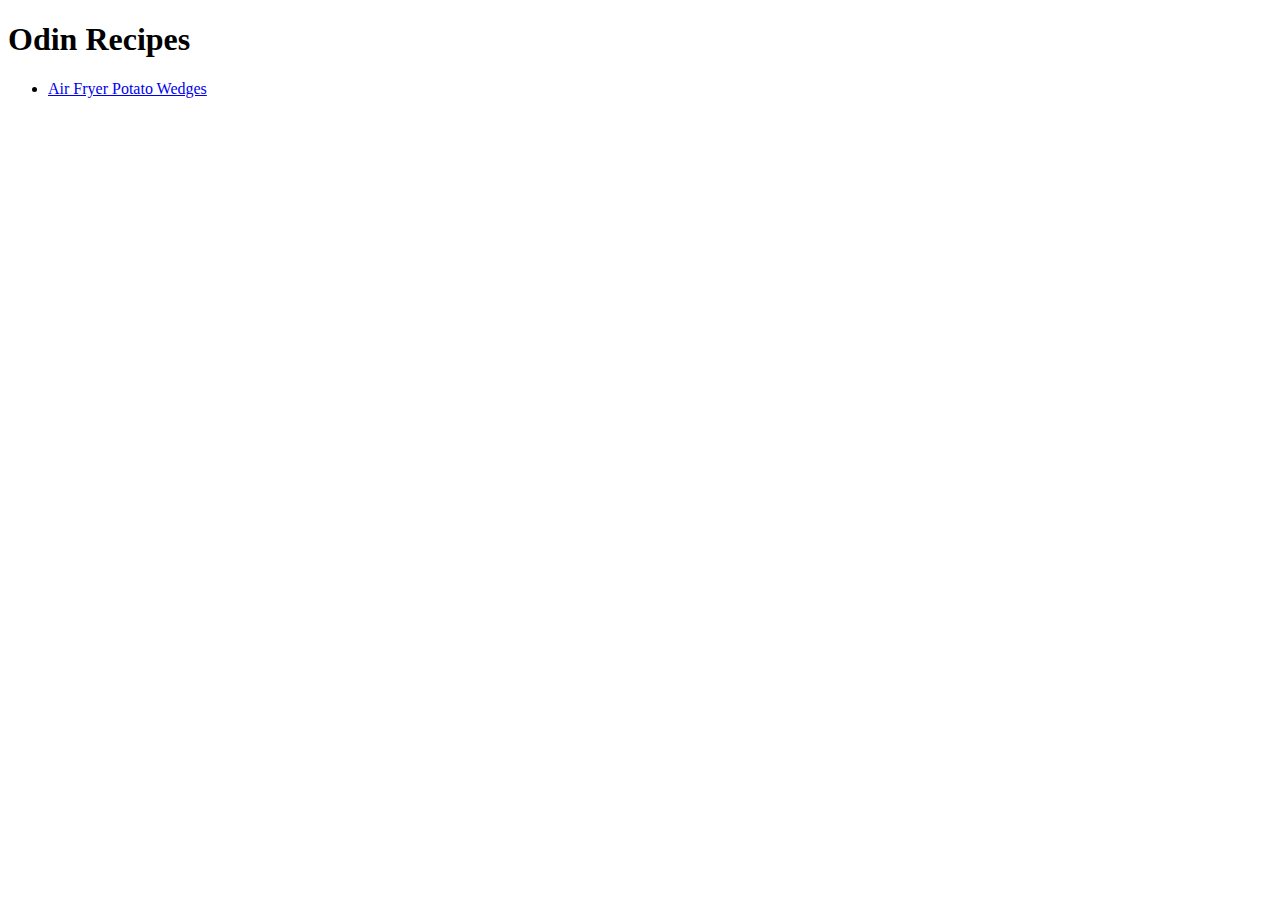
==== index.html @ ca43613e "Add index of website" ====
<!DOCTYPE html>
<html lang="en-US">

<head>
  <meta charset="UTF-8">
  <title>Odin Recipes</title>
</head>

<body>

  <h1>Odin Recipes</h1>

  <ul>
  <li><a href="./recipes/Air Fryer Potato Wedges.html">Air Fryer Potato Wedges</a></li>
  </ul>

</body>

</html>
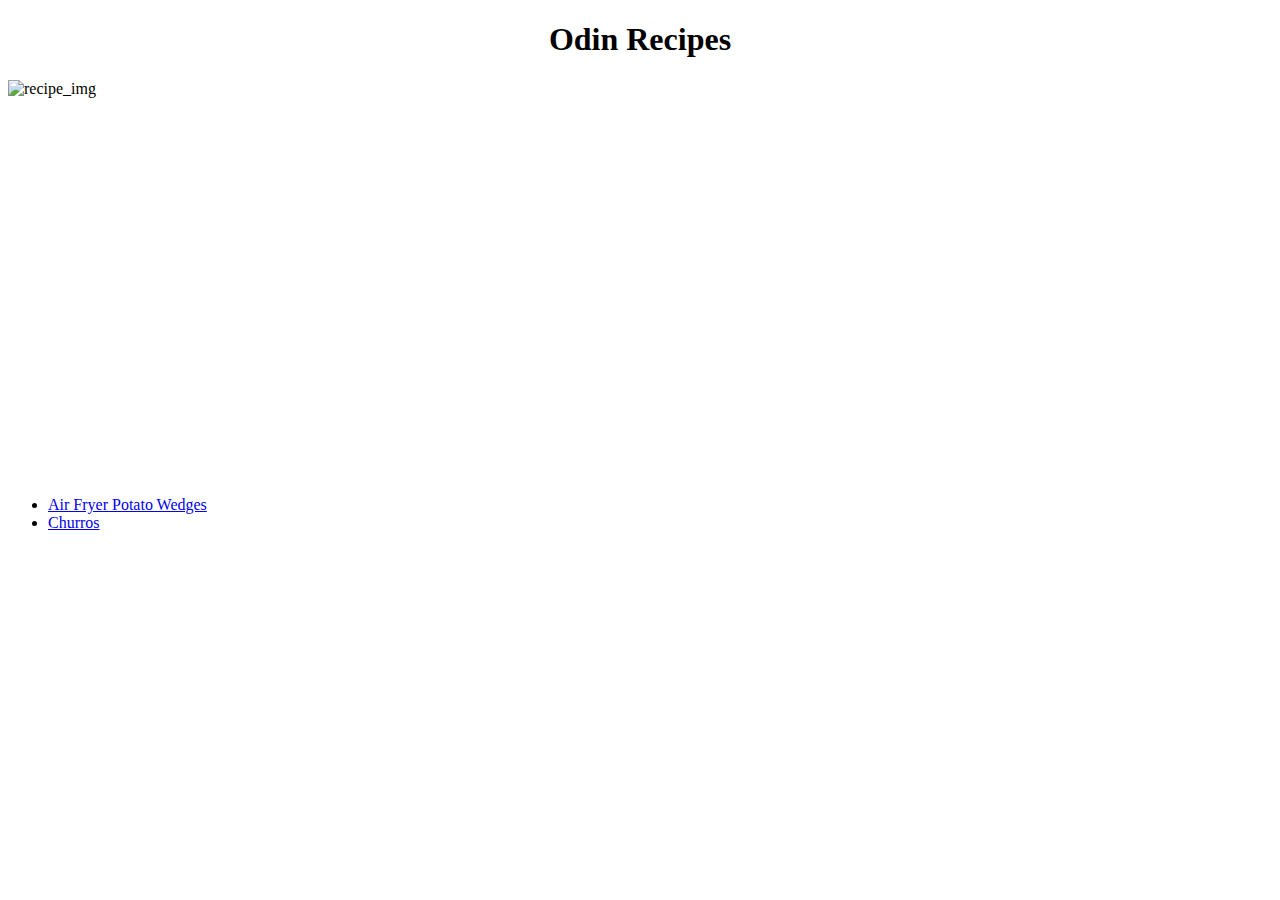
==== commit 2c90b231: "Updated styling" ====
--- a/index.html
+++ b/index.html
@@ -8,10 +8,11 @@
 
 <body>
 
-  <h1>Odin Recipes</h1>
-
+  <h1 style="text-align: center;">Odin Recipes</h1>
+  <img src="./recipes/recipe_img.jpg" alt="recipe_img" style="height: 400px; display: block; margin: auto;">
   <ul>
   <li><a href="./recipes/Air Fryer Potato Wedges.html">Air Fryer Potato Wedges</a></li>
+  <li><a href="./recipes/Churros.html">Churros</a></li>
   </ul>
 
 </body>
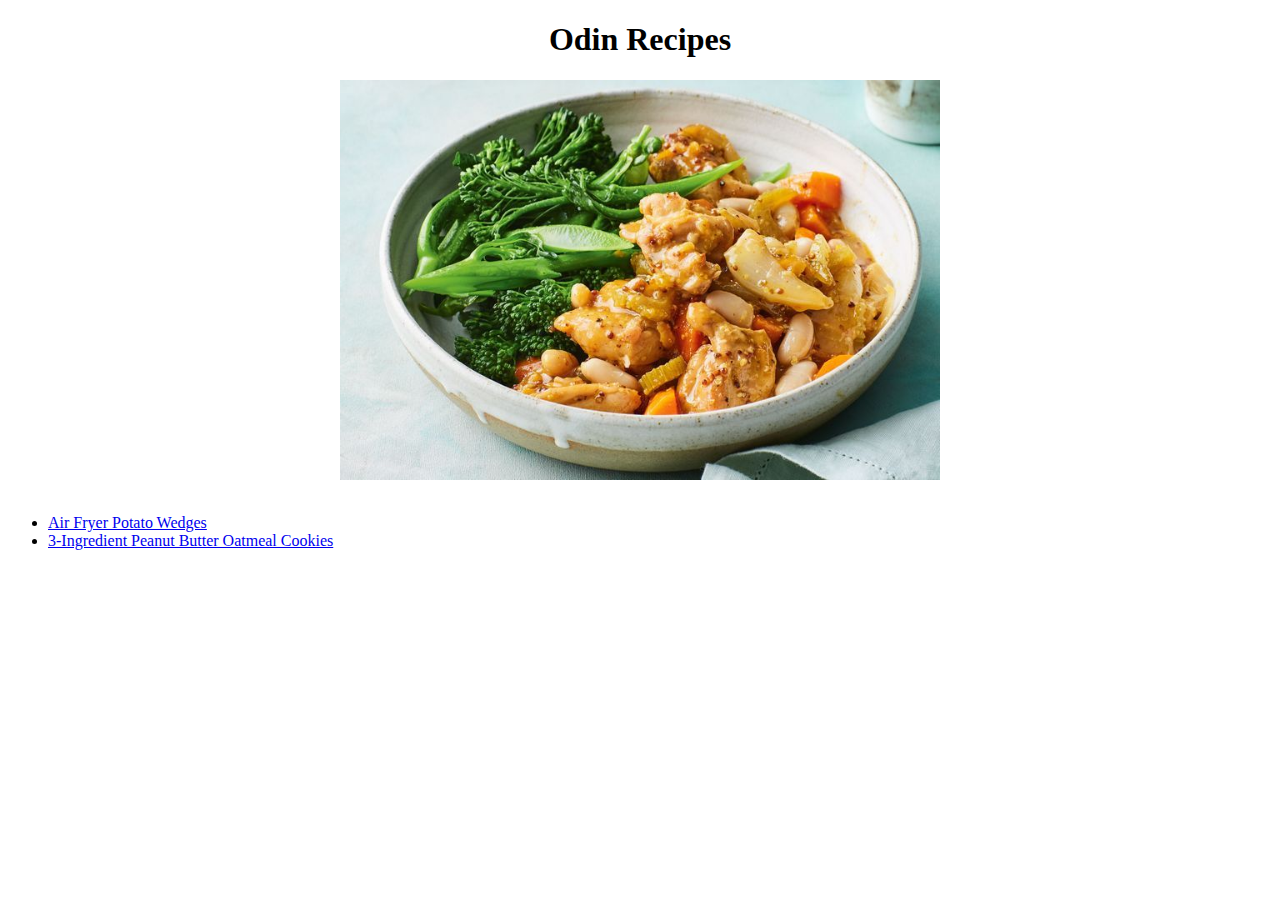
==== commit 11d23cad: "update code" ====
--- a/index.html
+++ b/index.html
@@ -1,5 +1,5 @@
 <!DOCTYPE html>
-<html lang="en-US">
+<html lang="en">
 
 <head>
   <meta charset="UTF-8">
@@ -7,12 +7,12 @@
 </head>
 
 <body>
-
   <h1 style="text-align: center;">Odin Recipes</h1>
   <img src="./recipes/recipe_img.jpg" alt="recipe_img" style="height: 400px; display: block; margin: auto;">
+  <br>
   <ul>
-  <li><a href="./recipes/Air Fryer Potato Wedges.html">Air Fryer Potato Wedges</a></li>
-  <li><a href="./recipes/Churros.html">Churros</a></li>
+    <li><a href="./recipes/Air Fryer Potato Wedges.html">Air Fryer Potato Wedges</a></li>
+    <li><a href="./recipes/3-Ingredient Peanut Butter Oatmeal Cookies.html">3-Ingredient Peanut Butter Oatmeal Cookies</a></li>
   </ul>
 
 </body>
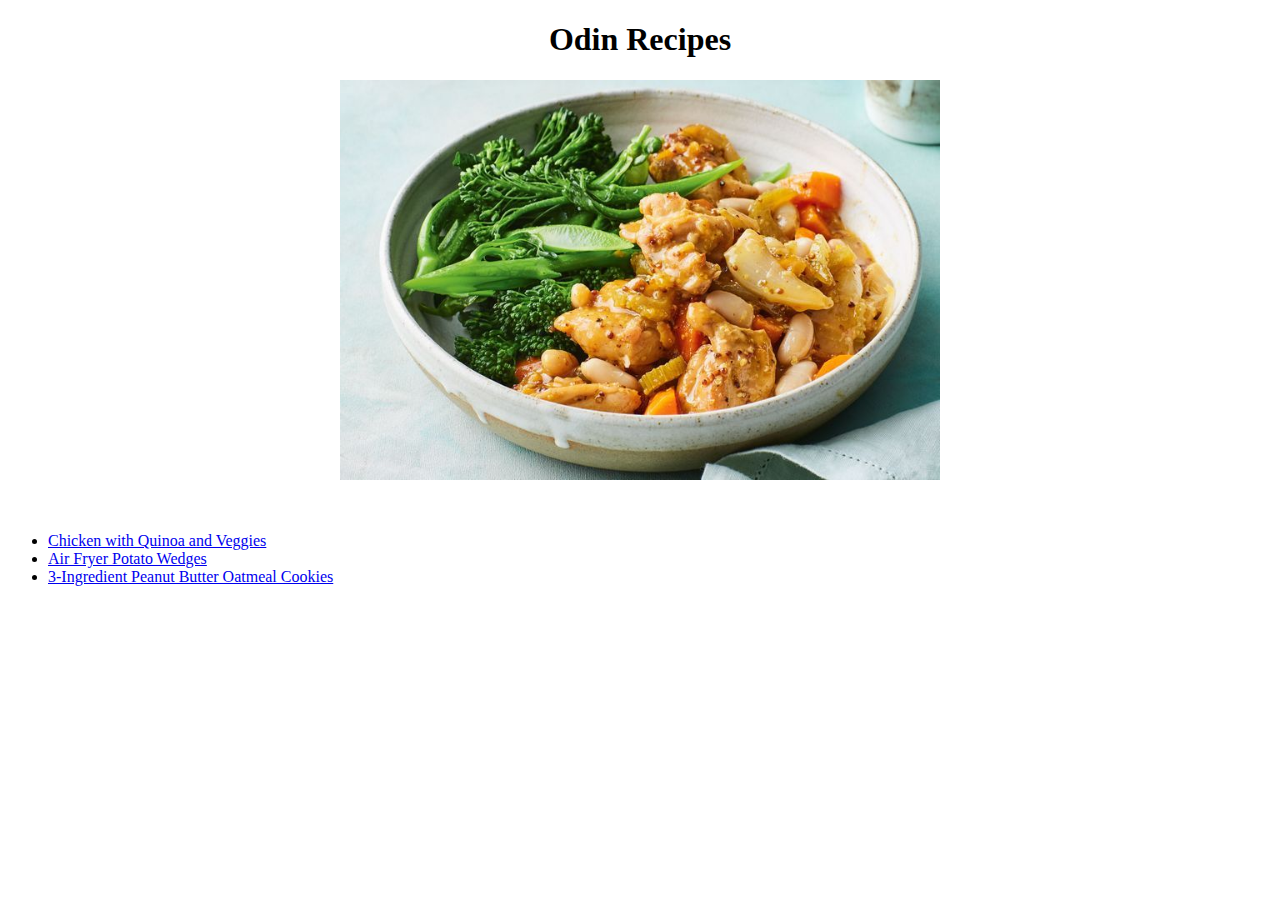
==== commit 0973f2fc: "updated index.html" ====
--- a/index.html
+++ b/index.html
@@ -10,11 +10,11 @@
   <h1 style="text-align: center;">Odin Recipes</h1>
   <img src="./recipes/recipe_img.jpg" alt="recipe_img" style="height: 400px; display: block; margin: auto;">
   <br>
+  <br>
   <ul>
+    <li><a href="./recipes/Chicken with Quinoa and Veggies.html">Chicken with Quinoa and Veggies</a></li>
     <li><a href="./recipes/Air Fryer Potato Wedges.html">Air Fryer Potato Wedges</a></li>
     <li><a href="./recipes/3-Ingredient Peanut Butter Oatmeal Cookies.html">3-Ingredient Peanut Butter Oatmeal Cookies</a></li>
   </ul>
-
 </body>
-
 </html>
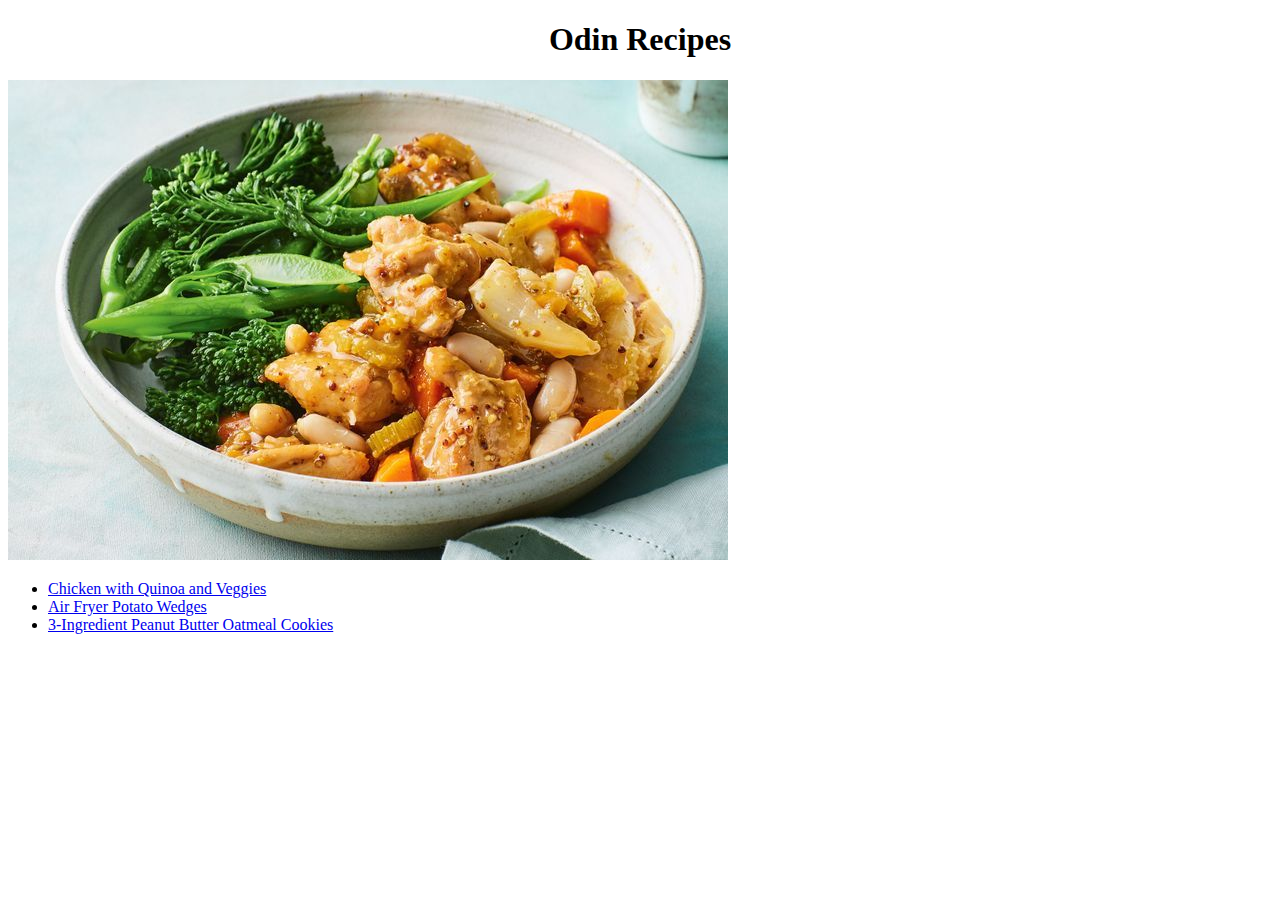
==== commit 1ed8236f: "Modified css calls" ====
--- a/index.html
+++ b/index.html
@@ -8,9 +8,7 @@
 
 <body>
   <h1 style="text-align: center;">Odin Recipes</h1>
-  <img src="./recipes/recipe_img.jpg" alt="recipe_img" style="height: 400px; display: block; margin: auto;">
-  <br>
-  <br>
+  <img src="./recipes/recipe_img.jpg" alt="recipe_img" class="center">
   <ul>
     <li><a href="./recipes/Chicken with Quinoa and Veggies.html">Chicken with Quinoa and Veggies</a></li>
     <li><a href="./recipes/Air Fryer Potato Wedges.html">Air Fryer Potato Wedges</a></li>
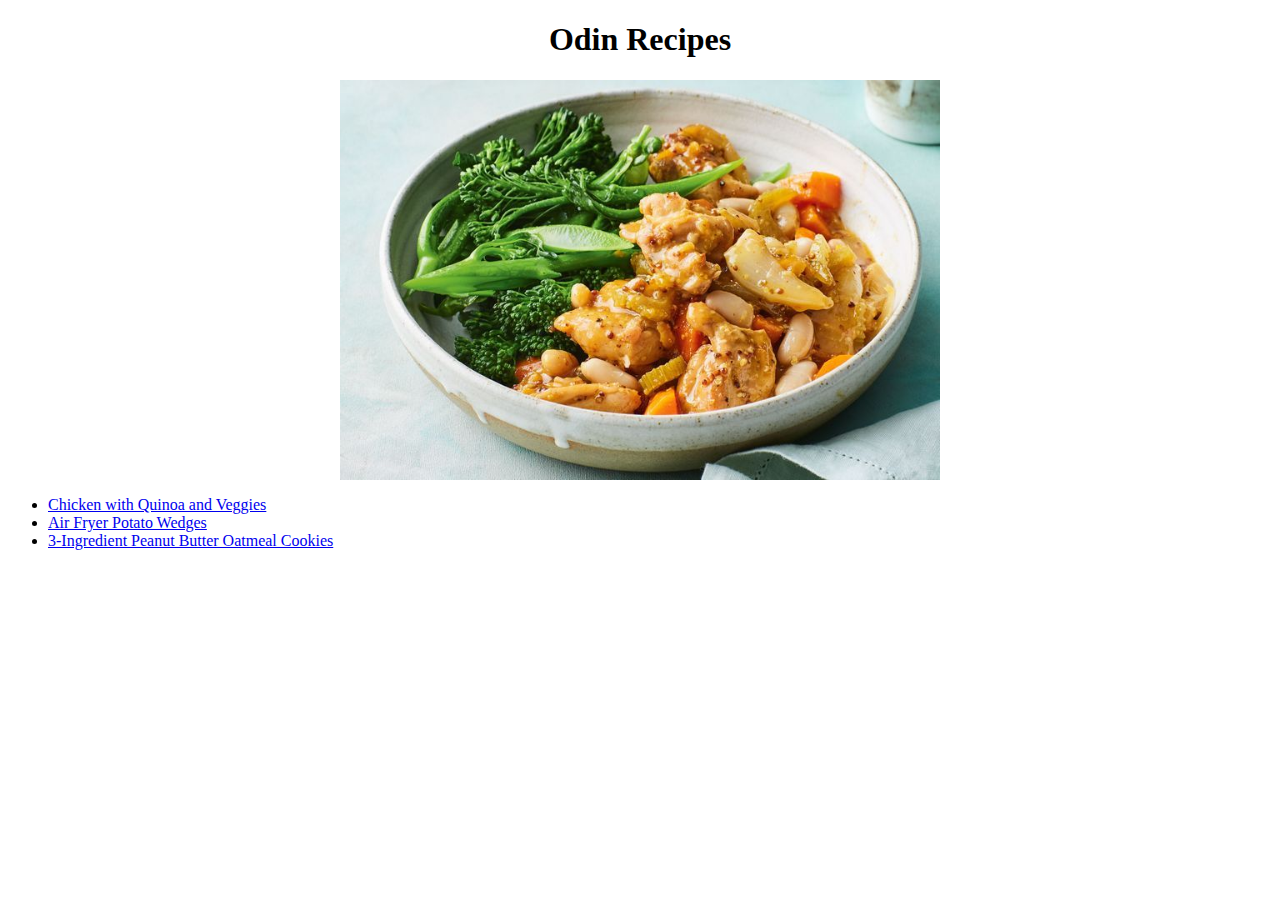
==== commit 4f9cedf5: "changed styling" ====
--- a/index.html
+++ b/index.html
@@ -2,7 +2,9 @@
 <html lang="en">
 
 <head>
-  <meta charset="UTF-8">
+    <meta charset="UTF-8">
+    <meta name="viewport" content="width=device-width, initial-scale=1.0">
+    <link rel="stylesheet" href="../style.css">
   <title>Odin Recipes</title>
 </head>
 
--- a/style.css
+++ b/style.css
@@ -0,0 +1,12 @@
+table, th, td {
+    border: 1px solid black;
+    border-collapse: collapse;
+    text-align: center;
+    padding-inline: 20px;
+    }
+.center {
+    display: block;
+    margin: auto;
+    height: 400px;
+    width: auto;
+    }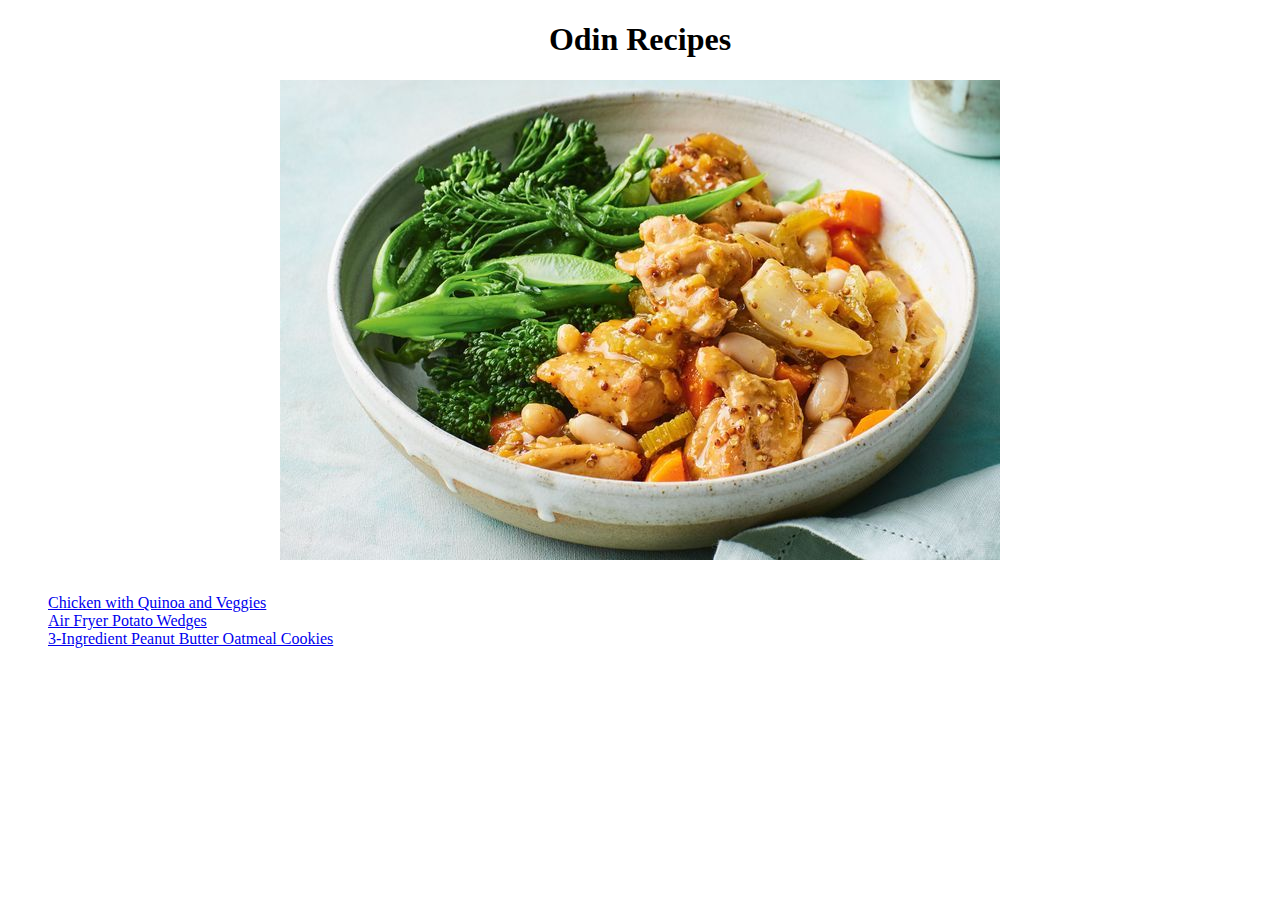
==== commit f03c4682: "create 1 file and update 3 files" ====
--- a/index.html
+++ b/index.html
@@ -1,20 +1,36 @@
 <!DOCTYPE html>
 <html lang="en">
+  <head>
+    <meta charset="UTF-8" />
+    <meta name="viewport" content="width=device-width, initial-scale=1.0" />
+    <meta name="color-scheme" content="dark light" />
+    <!--auto dark mode - no css needed-->
+    <link rel="stylesheet" href="../style.css" />
+    <title>Odin Recipes</title>
+  </head>
 
-<head>
-    <meta charset="UTF-8">
-    <meta name="viewport" content="width=device-width, initial-scale=1.0">
-    <link rel="stylesheet" href="../style.css">
-  <title>Odin Recipes</title>
-</head>
-
-<body>
-  <h1 style="text-align: center;">Odin Recipes</h1>
-  <img src="./recipes/recipe_img.jpg" alt="recipe_img" class="center">
-  <ul>
-    <li><a href="./recipes/Chicken with Quinoa and Veggies.html">Chicken with Quinoa and Veggies</a></li>
-    <li><a href="./recipes/Air Fryer Potato Wedges.html">Air Fryer Potato Wedges</a></li>
-    <li><a href="./recipes/3-Ingredient Peanut Butter Oatmeal Cookies.html">3-Ingredient Peanut Butter Oatmeal Cookies</a></li>
-  </ul>
-</body>
+  <body>
+    <h1>Odin Recipes</h1>
+    <img src="./recipes/recipe_img.jpg" alt="recipe_img"/>
+    <br>
+    <div>
+    <ul>
+      <li
+        ><a href="./recipes/Chicken with Quinoa and Veggies.html"
+          >Chicken with Quinoa and Veggies</a
+        ></li
+      >
+      <li
+        ><a href="./recipes/Air Fryer Potato Wedges.html"
+          >Air Fryer Potato Wedges</a
+        ></li
+      >
+      <li
+        ><a href="./recipes/3-Ingredient Peanut Butter Oatmeal Cookies.html"
+          >3-Ingredient Peanut Butter Oatmeal Cookies</a
+        ></li
+      >
+    </ul>
+    </div>
+  </body>
 </html>
--- a/style.css
+++ b/style.css
@@ -1,12 +1,27 @@
-table, th, td {
-    border: 1px solid black;
-    border-collapse: collapse;
-    text-align: center;
-    padding-inline: 20px;
-    }
-.center {
-    display: block;
-    margin: auto;
-    height: 400px;
-    width: auto;
-    }+* {
+  box-sizing: border-box;
+  width: auto;
+}
+
+table,
+th,
+td {
+  border: 1.5px solid whitesmoke;
+  border-collapse: collapse;
+  text-align: center;
+  padding-inline: 20px;
+}
+
+img {
+  display: block;
+  margin-inline: auto;
+}
+
+h1 {
+  text-align: center;
+}
+
+ul,
+li {
+  list-style-type: none;
+}
